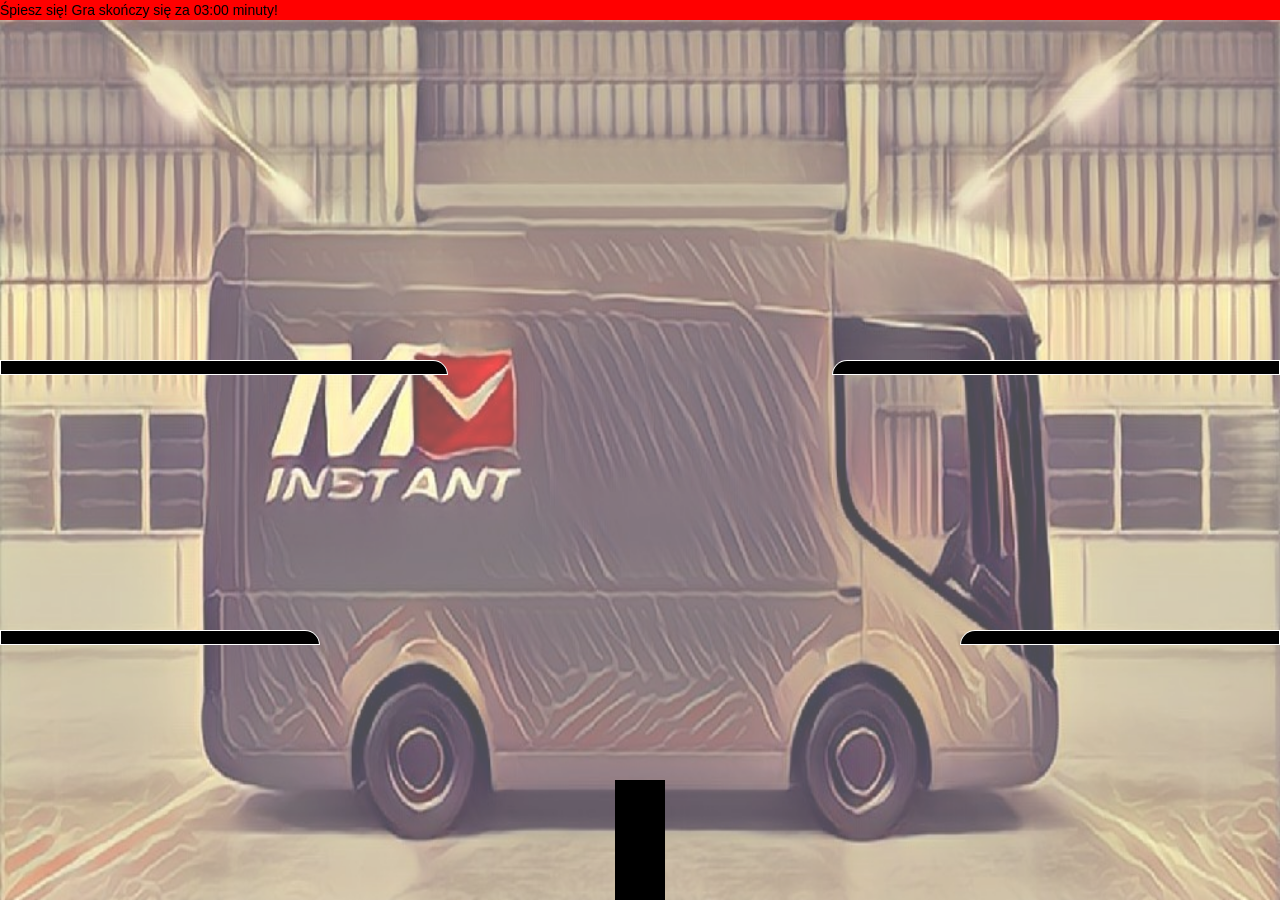
==== game/index.html @ b9074649 "add game" ====
<!DOCTYPE html>
<html lang="pl">
<head>
    <meta charset="UTF-8">
    <title>SUPER GRA</title>

    <link rel="stylesheet" href="css/bootstrap.css">
    <link rel="stylesheet" href="css/style.css">
</head>

<body>
<div class="timer">Śpiesz się! Gra skończy się za <span id="time">03:00</span> minuty!</div>
<div id="game">
    <img src="images/background.jpg">
    <div class="tape-top-left"></div>
    <div class="tape-top-right"></div>
    <div class="tape-bottom-left"></div>
    <div class="tape-bottom-right"></div>
    <div class="boy"></div>
</div>

<!-- jQuery (necessary for Bootstrap's JavaScript plugins) -->
<script src="https://ajax.googleapis.com/ajax/libs/jquery/1.12.4/jquery.min.js"></script>
<script src="js/bootstrap.min.js"></script>
<script src="js/boy.js"></script>
<script src="js/package.js"></script>
<script src="js/script.js"></script>
<script src="timer.js"></script>
</html>
---- game/css/style.css ----
*   {
    margin: 0;
    padding: 0;
}

#game img {
    height: 100vh;
    width: 100%;
    margin: auto 0;
    position: fixed;
    opacity : 0.70;
    filter : alpha(opacity=70);
}

.tape-top-left {
     background-color: black;
     height: 15px;
     width: 35%;
     top: 40%;
     position: absolute;
     border-top-right-radius: 20px;
     border: 1px solid white;
 }

.tape-top-right  {
    background-color: black;
    height: 15px;
    width: 35%;
    top: 40%;
    right: 0px;
    position: absolute;
    border-top-left-radius: 20px;
    border: 1px solid white;
}

.tape-bottom-left {
    background-color: black;
    height: 15px;
    width: 25%;
    top: 70%;
    position: absolute;
    border-top-right-radius: 20px;
    border: 1px solid white;
}

.tape-bottom-right  {
    background-color: black;
    height: 15px;
    width: 25%;
    top: 70%;
    right: 0px;
    position: absolute;
    border-top-left-radius: 20px;
    border: 1px solid white;
}

#boy {
    background-color: black;
    width: 50px;
    height: 120px;
    position: absolute;
    transform: translateX(-50%);
    transition: all 0.25s ease-in;
}

#boy.moveleft {
    animation: moveleft 3s linear;
}

#boy.moveright {
    animation: moveright 3s linear;
}
.package {
    /* background: red; */
    height: 30px;
    width: 30px;
    position: absolute;
    right: 0%;
    bottom: 60%;
    transition: right 8s linear, bottom 1s linear;
}

.package.moveLeft {
    right: 35%;
}

.package.moveDown {
    bottom: 0%;
}

.package1 {
    /* background-color: yellow; */
    height: 40px;
    width: 30px;
    position: absolute;
    left: 0%;
    bottom: 60%;
    transition: left 6s linear, bottom 1s linear;
}

.package1.moveRight {
    left: 35%;
}

.package1.moveDown {
    bottom: 0%;
}

.package2 {
    /* background-color: white; */
    height: 25px;
    width: 30px;
    position: absolute;
    left: 0%;
    bottom: 30%;
    transition: left 5s linear, bottom 1s linear;    
}

.package2.moveLeft, .package2.moveRight {
    left: 25%;
}

.package2.moveDown {
    bottom: 0%;
}

.package3 {
    /* background-color: blue; */
    height: 50px;
    width: 25px;
    position: absolute;
    right: 0%;
    bottom: 30%;
    transition: right 3.5s linear, bottom 1s linear;    
}

.package3.moveLeft {
    right: 25%;
}

.package3.moveDown {
    bottom: 0%;
}

.blue{
    background-color: blue;
}
.red{
    background-color: red;
}
.yellow{
    background-color: yellow;
}
.white{
    background-color: white;
}
.timer{
    background-color: red;
    color: black;
}
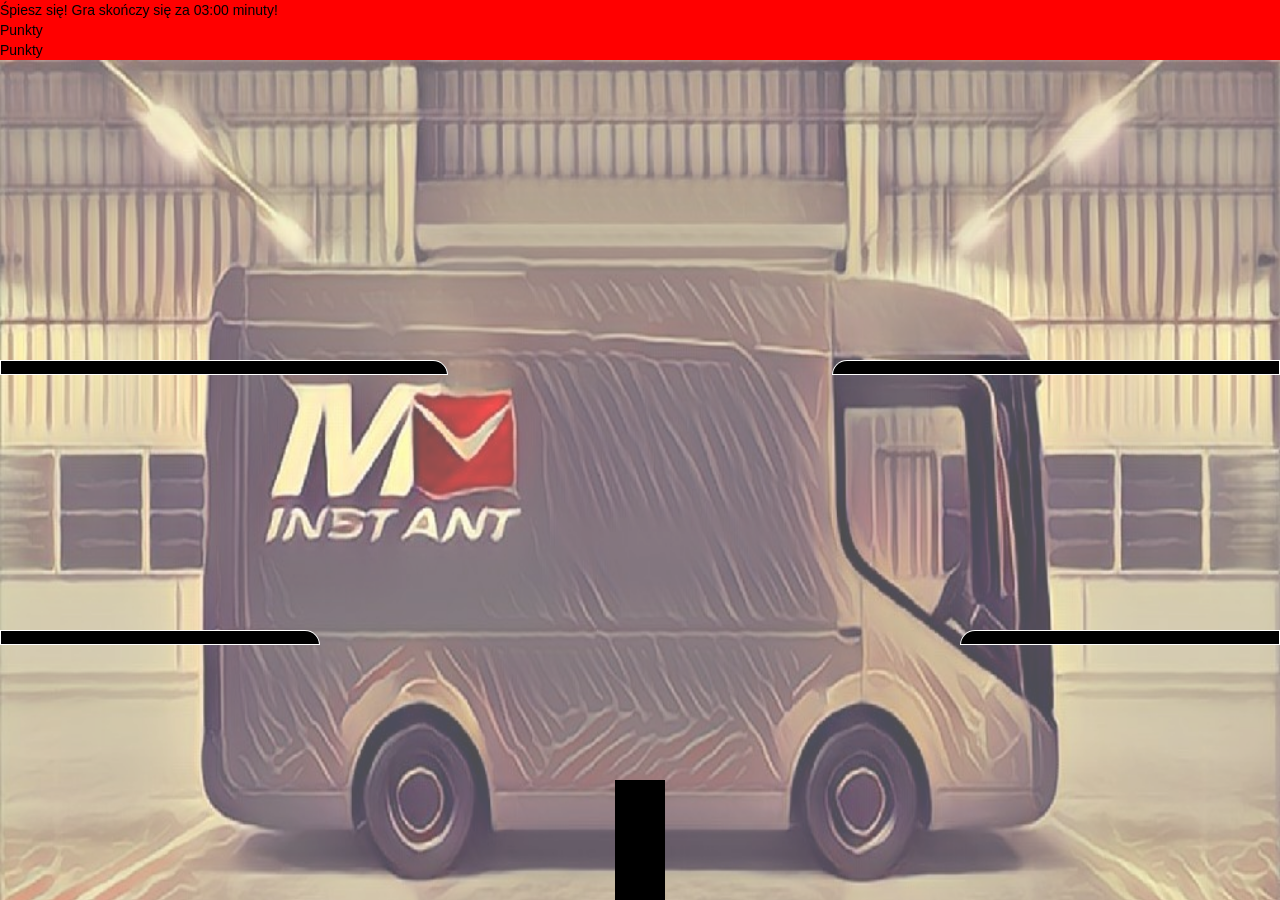
==== commit dc384854: "add game 2" ====
--- a/game/index.html
+++ b/game/index.html
@@ -9,7 +9,8 @@
 </head>
 
 <body>
-<div class="timer">Śpiesz się! Gra skończy się za <span id="time">03:00</span> minuty!</div>
+
+<div class="timer">Śpiesz się! Gra skończy się za <span id="time">03:00</span> minuty! <div class="score"> Punkty</div>Punkty</div>
 <div id="game">
     <img src="images/background.jpg">
     <div class="tape-top-left"></div>
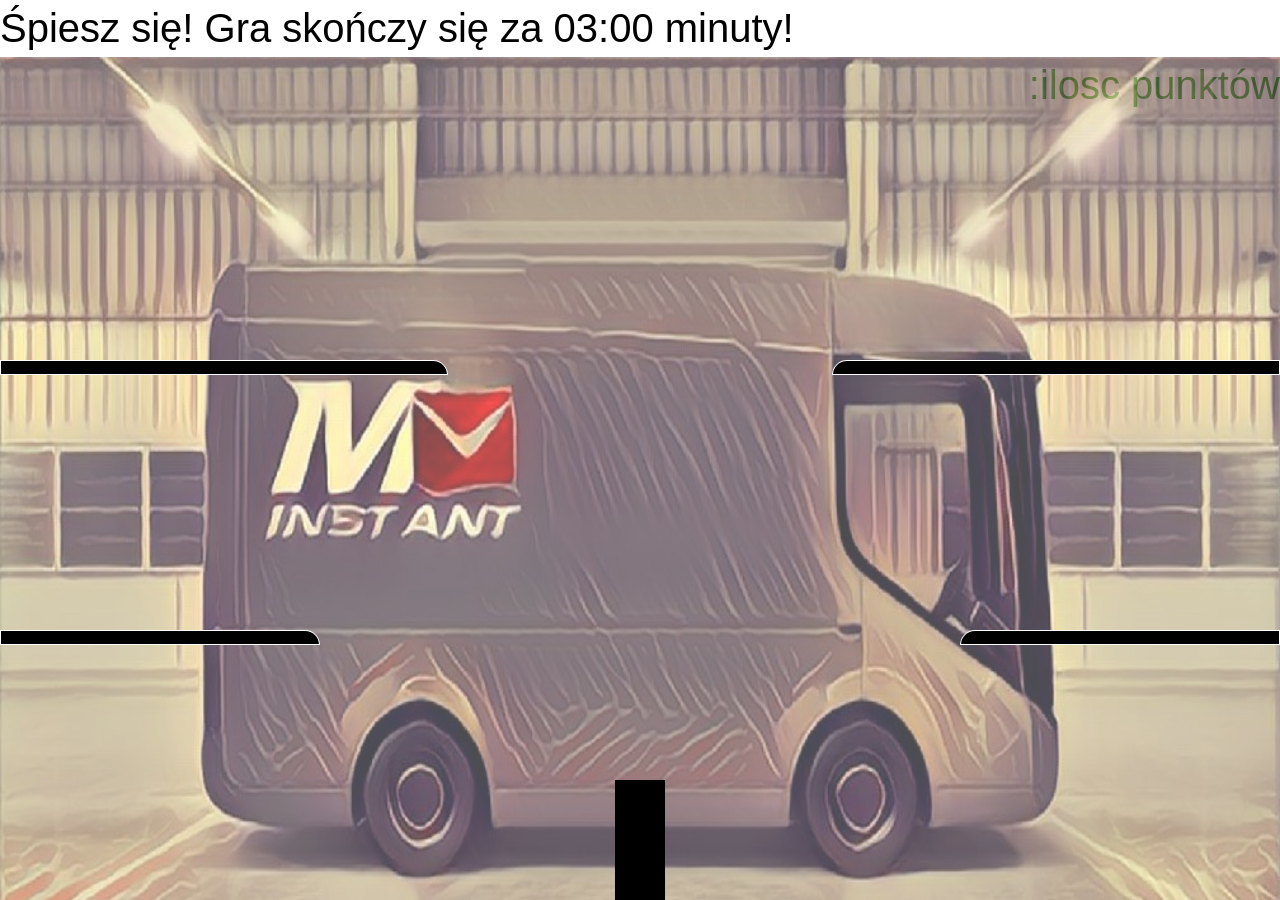
==== commit 81e0cd5e: "update menu" ====
--- a/game/index.html
+++ b/game/index.html
@@ -10,7 +10,8 @@
 
 <body>
 
-<div class="timer">Śpiesz się! Gra skończy się za <span id="time">03:00</span> minuty! <div class="score"> Punkty</div>Punkty</div>
+<div class="timer">Śpiesz się! Gra skończy się za <span id="time">03:00</span> minuty!</div>
+<div class="score"></div><p class="score"> :ilosc punktów</p>
 <div id="game">
     <img src="images/background.jpg">
     <div class="tape-top-left"></div>
--- a/game/css/style.css
+++ b/game/css/style.css
@@ -155,6 +155,13 @@
     background-color: white;
 }
 .timer{
-    background-color: red;
+    /*background-color: red;*/
     color: black;
+    font-size: 40px;
+}
+
+.score  {
+    font-size: 40px;
+    color: green;
+    float: right;
 }
